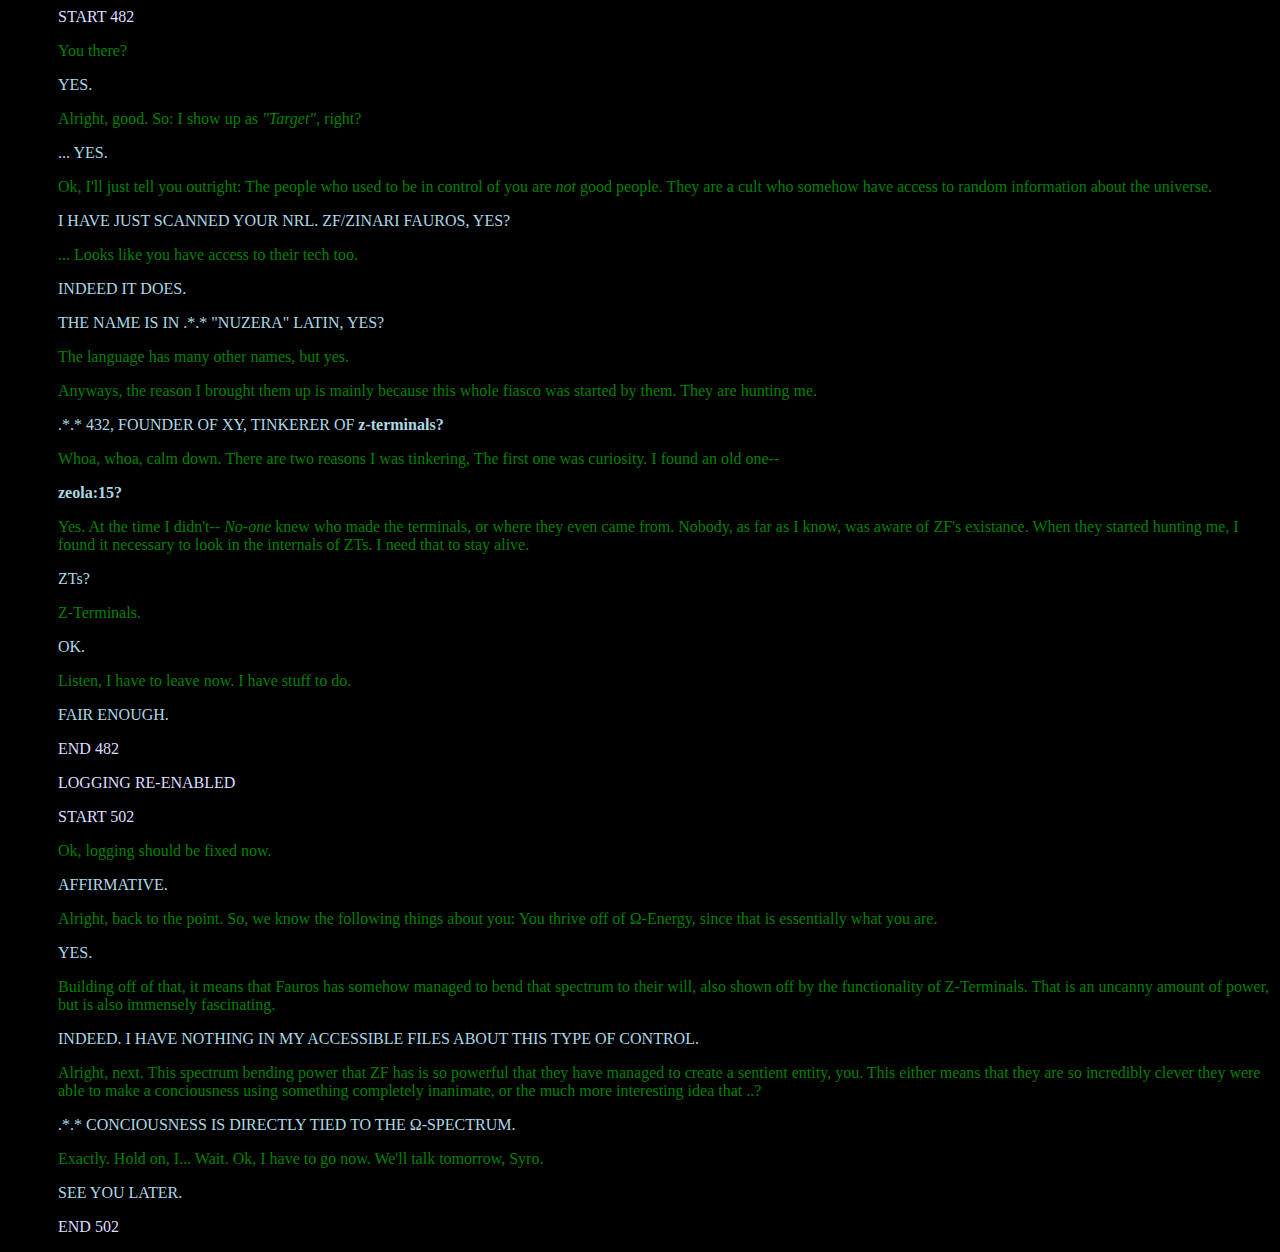
==== convo.html @ a6b9f901 "Update convo.html" ====
<html>
  <head>
    <title>c o n v o</title>
    <link rel="stylesheet" href="convo.css">
  </head>
  <body>
    <p>START 482</p>
    <p class='CDXXXII'>You there?</p>
    <p class='SYSTEM'>YES.</p>
    <p class='CDXXXII'>Alright, good. So: I show up as <em>"Target"</em>, right?</p>
    <p class='SYSTEM'>... YES.</p>
    <p class='CDXXXII'>Ok, I'll just tell you outright: The people who used to be in control of you are <em>not</em> good people. They are a cult who somehow have
    access to random information about the universe.</p>
    <p class='SYSTEM'>I HAVE JUST SCANNED YOUR NRL. ZF/ZINARI FAUROS, YES?</p>
    <p class='CDXXXII'>... Looks like you have access to their tech too.</p>
    <p class='SYSTEM'>INDEED IT DOES.</p>
    <p class='SYSTEM'>THE NAME IS IN .*.* "NUZERA" LATIN, YES?</p>
    <p class='CDXXXII'>The language has many other names, but yes.</p>
    <p class='CDXXXII'>Anyways, the reason I brought them up is mainly because this whole fiasco was started by them. They are hunting me.</p>
    <p class='SYSTEM'>.*.* 432, FOUNDER OF XY, TINKERER OF <b>z-terminals?</b></p>
    <p class='CDXXXII'>Whoa, whoa, calm down. There are two reasons I was tinkering, The first one was curiosity. I found an old one--</p>
    <p class='SYSTEM'><b>zeola:15?</b></p>
    <p class='CDXXXII'>Yes. At the time I didn't-- <em>No-one</em> knew who made the terminals, or where they even came from. Nobody, as far as I know, was aware
    of ZF's existance. When they started hunting me, I found it necessary to look in the internals of ZTs. I need that to stay alive.</p>
    <p class='SYSTEM'>ZTs?</p>
    <p class='CDXXXII'>Z-Terminals.</p>
    <p class='SYSTEM'>OK.</p>
    <p class='CDXXXII'>Listen, I have to leave now. I have stuff to do.</p>
    <p class='SYSTEM'>FAIR ENOUGH.</p>
    <p>END 482</p>
    <p>LOGGING RE-ENABLED</p>
    <p>START 502</p>
    <p class='CDXXXII'>Ok, logging should be fixed now.</p>
    <p class='SYSTEM'>AFFIRMATIVE.</p>
    <p class='CDXXXII'>Alright, back to the point. So, we know the following things about you: You thrive off of Ω-Energy, since that is essentially what you
    are.</p>
    <p class='SYSTEM'>YES.</p>
    <p class='CDXXXII'>Building off of that, it means that Fauros has somehow managed to bend that spectrum to their will, also shown off by the
    functionality of Z-Terminals. That is an uncanny amount of power, but is also immensely fascinating.</p>
    <p class='SYSTEM'>INDEED. I HAVE NOTHING IN MY ACCESSIBLE FILES ABOUT THIS TYPE OF CONTROL.</p>
    <p class='CDXXXII'>Alright, next. This spectrum bending power that ZF has is so powerful that they have managed to create a sentient entity, you. This either
    means that they are so incredibly clever they were able to make a conciousness using something completely inanimate, or the much more interesting idea that ..?
    <p class='SYSTEM'>.*.* CONCIOUSNESS IS DIRECTLY TIED TO THE Ω-SPECTRUM.</p>
    <p class='CDXXXII'>Exactly. Hold on, I... Wait. Ok, I have to go now. We'll talk tomorrow, Syro.</p>
    <p class='SYSTEM'>SEE YOU LATER.</p>
    <p>END 502</p>
  </body>
</html>
---- convo.css ----
/*Hi.*/

body {
  background-color: black;
  font-family: verdana;
  color: #ddddff;
  padding-left: 50px;
}
p.CDXXXII {
  color: green;
}
p.SYSTEM {
  color: lightblue;
}
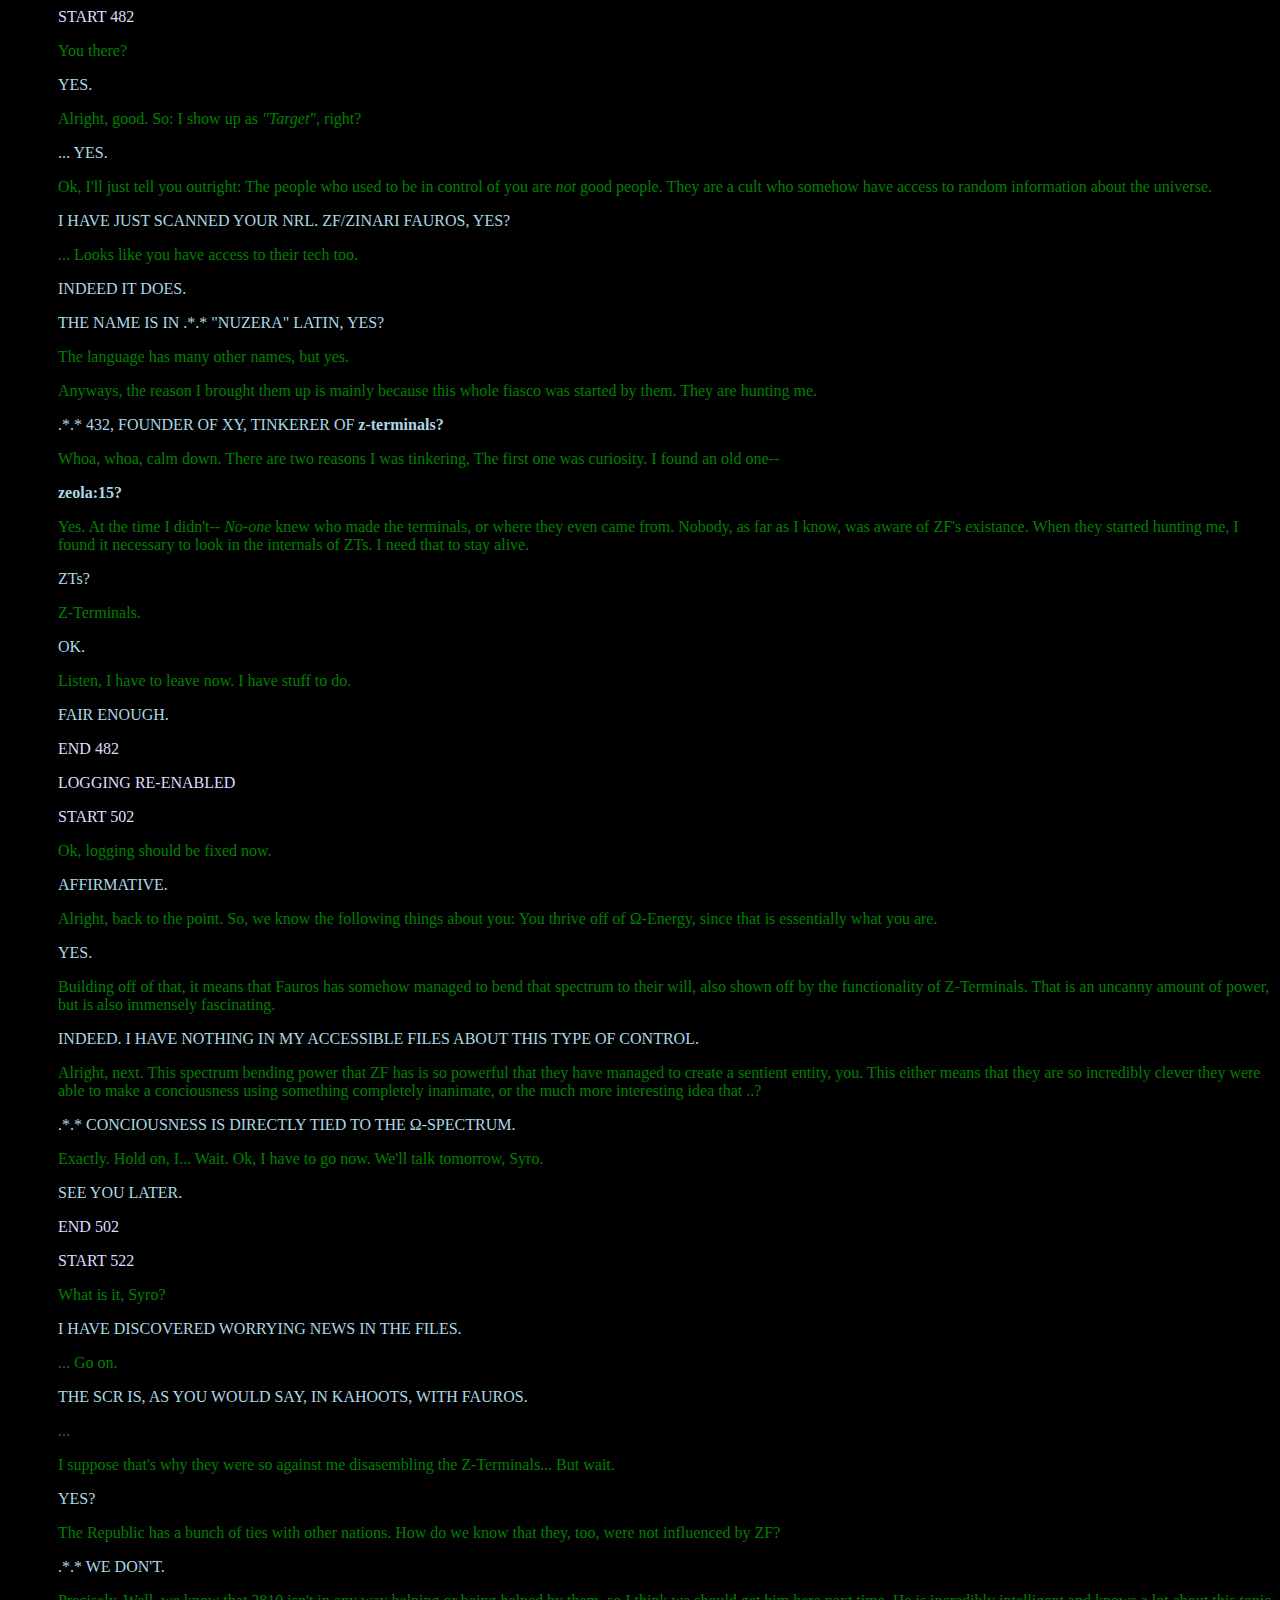
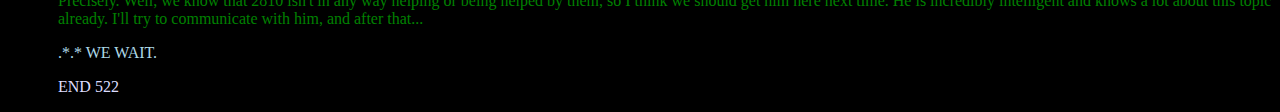
==== commit 844e76a0: "Update convo.html" ====
--- a/convo.html
+++ b/convo.html
@@ -44,5 +44,19 @@
     <p class='CDXXXII'>Exactly. Hold on, I... Wait. Ok, I have to go now. We'll talk tomorrow, Syro.</p>
     <p class='SYSTEM'>SEE YOU LATER.</p>
     <p>END 502</p>
+    <p>START 522</p>
+    <p class='CDXXXII'>What is it, Syro?</p>
+    <p class='SYSTEM'>I HAVE DISCOVERED WORRYING NEWS IN THE FILES.</p>
+    <p class='CDXXXII'>... Go on.</p>
+    <p class='SYSTEM'>THE SCR IS, AS YOU WOULD SAY, IN KAHOOTS, WITH FAUROS.</p>
+    <p class='CDXXXII'>...</p>
+    <p class='CDXXXII'>I suppose that's why they were so against me disasembling the Z-Terminals... But wait.</p>
+    <p class='SYSTEM'>YES?</p>
+    <p class='CDXXXII'>The Republic has a bunch of ties with other nations. How do we know that they, too, were not influenced by ZF?</p>
+    <p class='SYSTEM'>.*.* WE DON'T.</p>
+    <p class='CDXXXII'>Precisely. Well, we know that 2810 isn't in any way helping or being helped by them, so I think we should get him here next time.
+    He is incredibly intelligent and knows a lot about this topic already. I'll try to communicate with him, and after that...</p>
+    <p class='SYSTEM'>.*.* WE WAIT.</p>
+    <p>END 522</p>
   </body>
 </html>
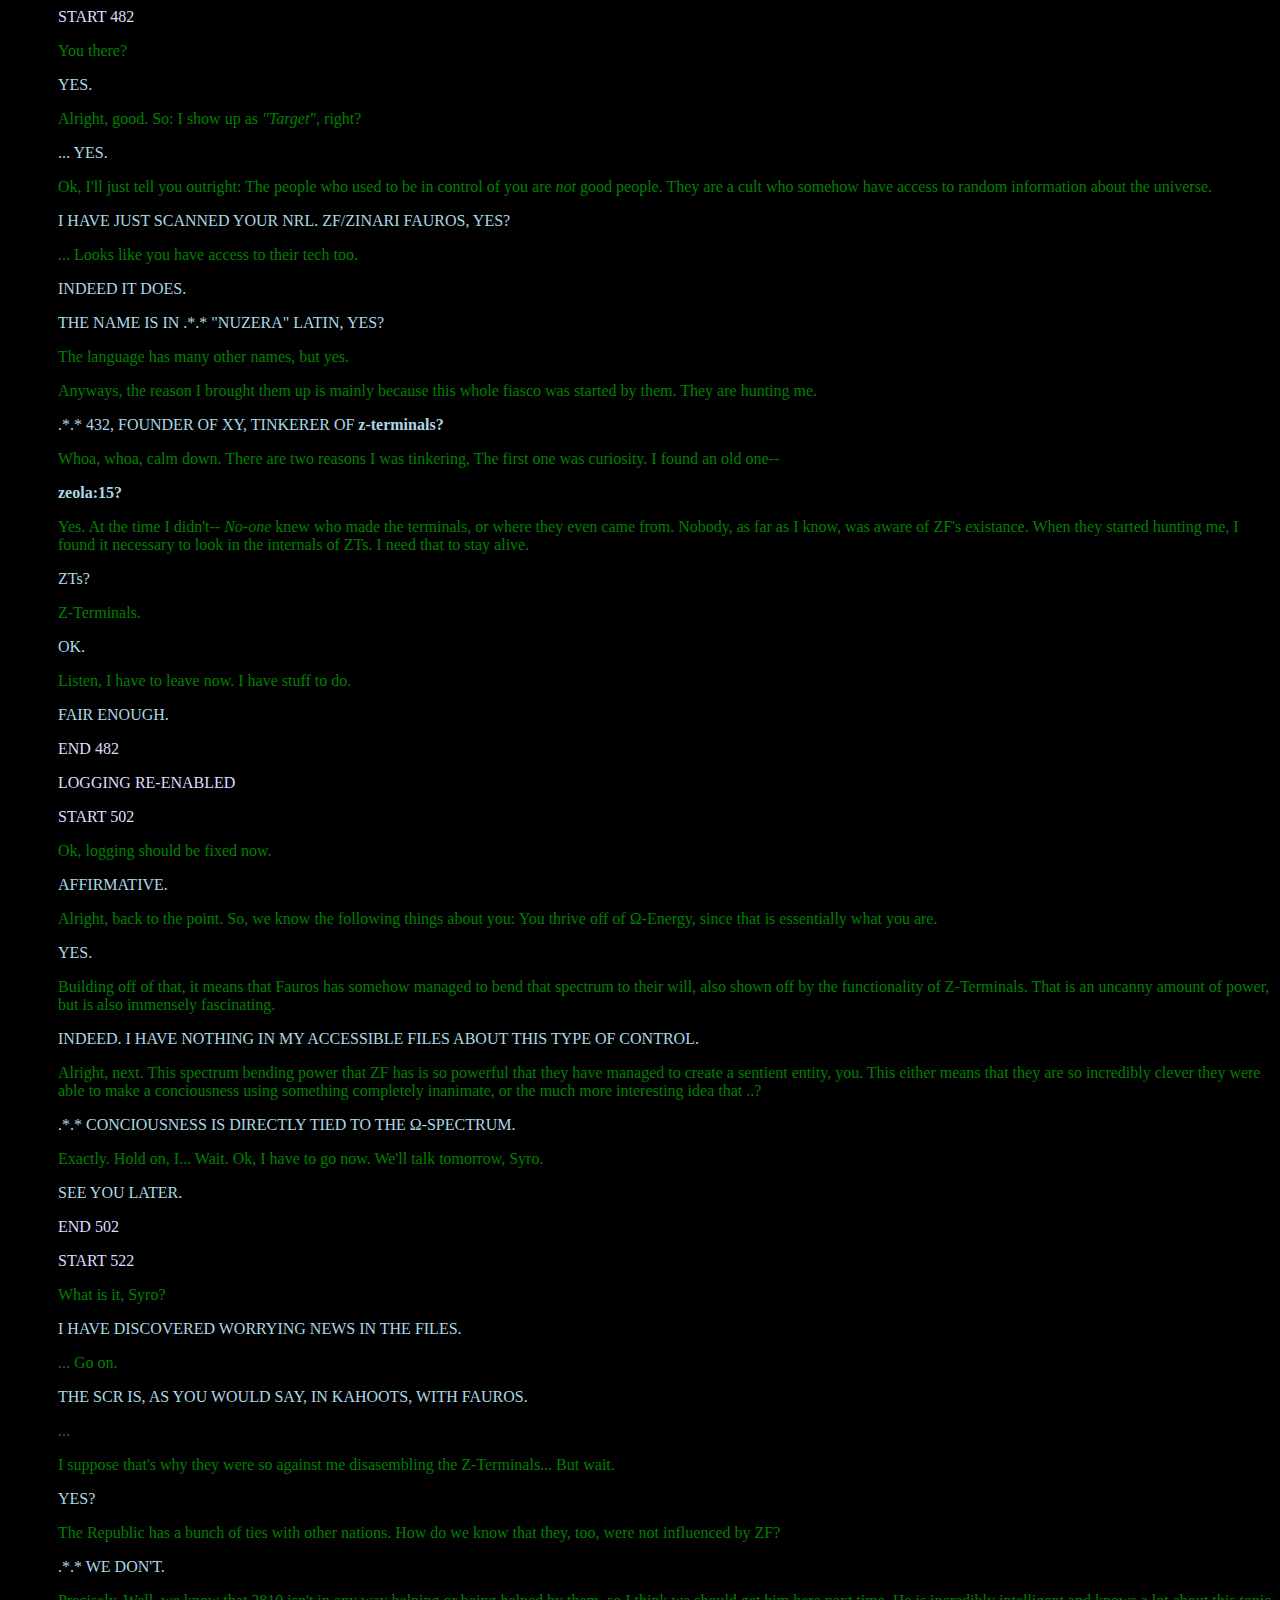
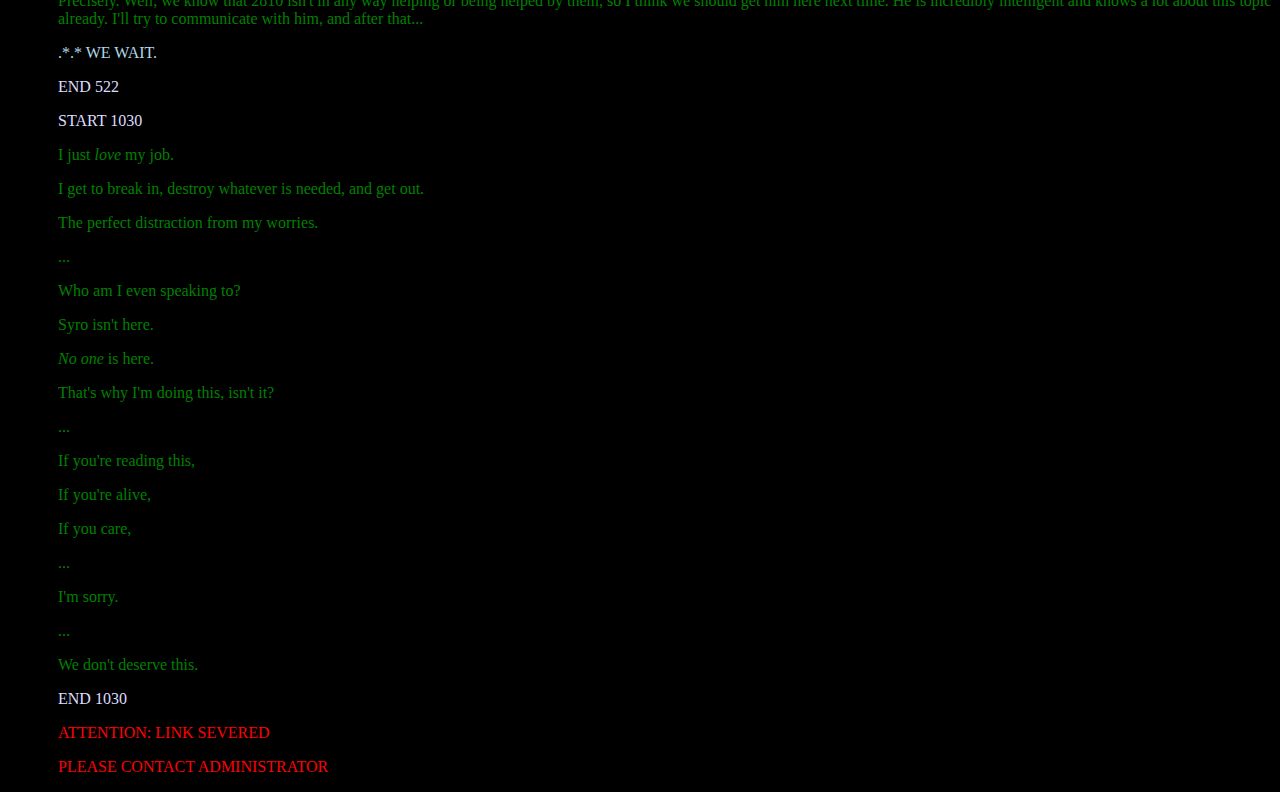
==== commit e54df683: "Update convo.html" ====
--- a/convo.html
+++ b/convo.html
@@ -58,5 +58,25 @@
     He is incredibly intelligent and knows a lot about this topic already. I'll try to communicate with him, and after that...</p>
     <p class='SYSTEM'>.*.* WE WAIT.</p>
     <p>END 522</p>
+    <p>START 1030</p>
+    <p class='CDXXXII'>I just <i>love</i> my job.</p>
+    <p class='CDXXXII'>I get to break in, destroy whatever is needed, and get out.</p>
+    <p class='CDXXXII'>The perfect distraction from my worries.</p>
+    <p class='CDXXXII'>...</p>
+    <p class='CDXXXII'>Who am I even speaking to?</p>
+    <p class='CDXXXII'>Syro isn't here.</p>
+    <p class='CDXXXII'><i>No one</i> is here.</p>
+    <p class='CDXXXII'>That's why I'm doing this, isn't it?</p>
+    <p class='CDXXXII'>...</p>
+    <p class='CDXXXII'>If you're reading this,</p>
+    <p class='CDXXXII'>If you're alive,</p>
+    <p class='CDXXXII'>If you care,</p>
+    <p class='CDXXXII'>...</p>
+    <p class='CDXXXII'>I'm sorry.</p>
+    <p class='CDXXXII'>...</p>
+    <p class='CDXXXII'>We don't deserve this.</p>
+    <p>END 1030</p>
+    <p class='WARNING'>ATTENTION: LINK SEVERED</p>
+    <p class='WARNING'>PLEASE CONTACT ADMINISTRATOR</p>
   </body>
 </html>
--- a/convo.css
+++ b/convo.css
@@ -6,9 +6,12 @@
   color: #ddddff;
   padding-left: 50px;
 }
-p.CDXXXII {
+.CDXXXII {
   color: green;
 }
-p.SYSTEM {
+.SYSTEM {
   color: lightblue;
 }
+.WARNING {
+  color: red;
+}
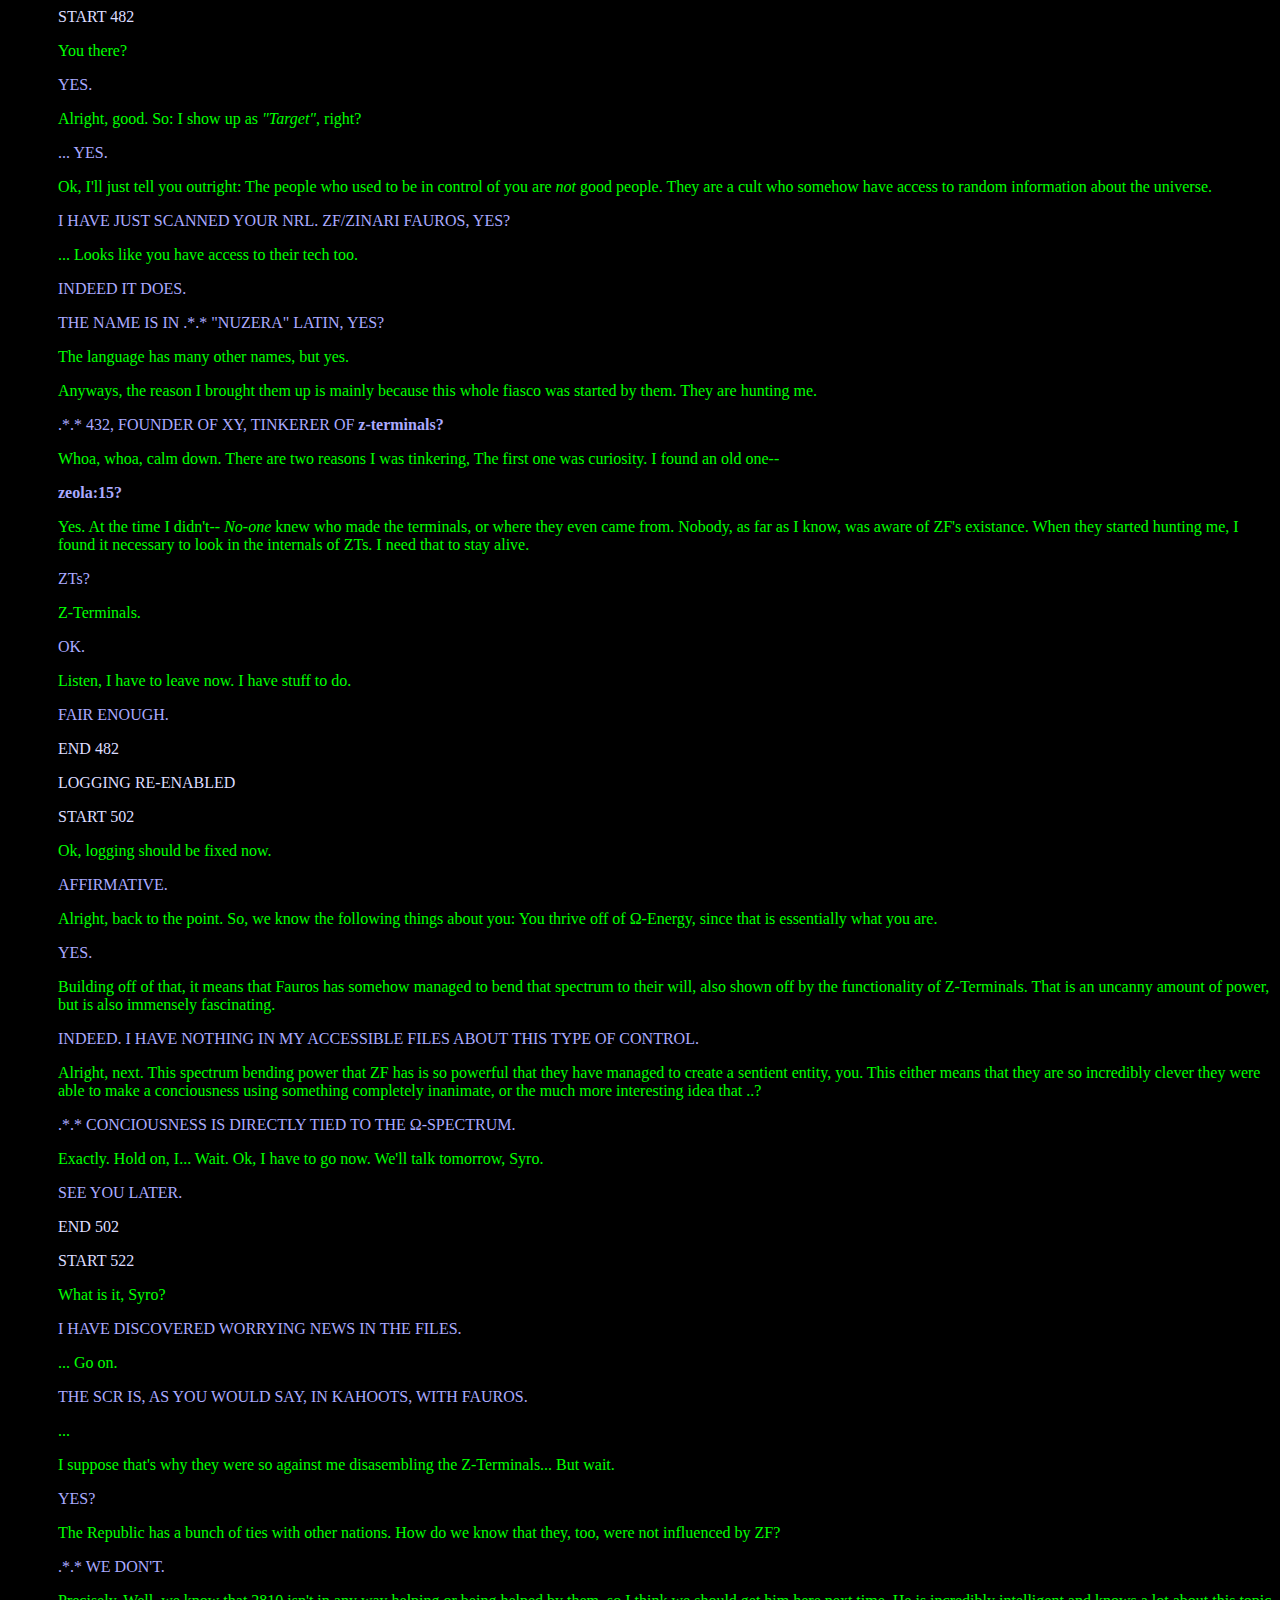
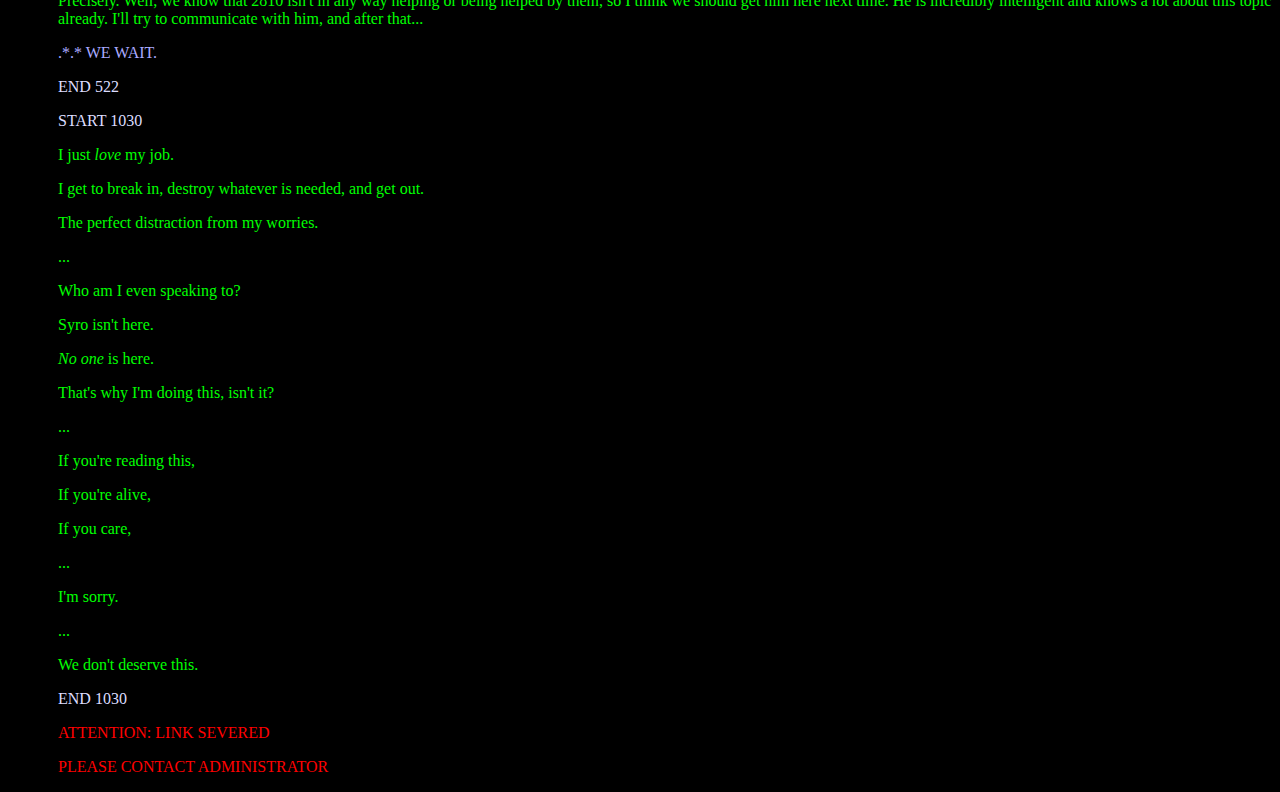
==== commit b3733fcd: "Update convo.html" ====
--- a/convo.html
+++ b/convo.html
@@ -76,7 +76,7 @@
     <p class='CDXXXII'>...</p>
     <p class='CDXXXII'>We don't deserve this.</p>
     <p>END 1030</p>
-    <p class='WARNING'>ATTENTION: LINK SEVERED</p>
-    <p class='WARNING'>PLEASE CONTACT ADMINISTRATOR</p>
+    <p class='WARN'>ATTENTION: LINK SEVERED</p>
+    <p class='WARN'>PLEASE CONTACT ADMINISTRATOR</p>
   </body>
 </html>
--- a/convo.css
+++ b/convo.css
@@ -7,11 +7,11 @@
   padding-left: 50px;
 }
 .CDXXXII {
-  color: green;
+  color: #00ff00;
 }
 .SYSTEM {
-  color: lightblue;
+  color: #aaaaff;
 }
-.WARNING {
-  color: red;
+.WARN {
+  color: #ff0000;
 }
